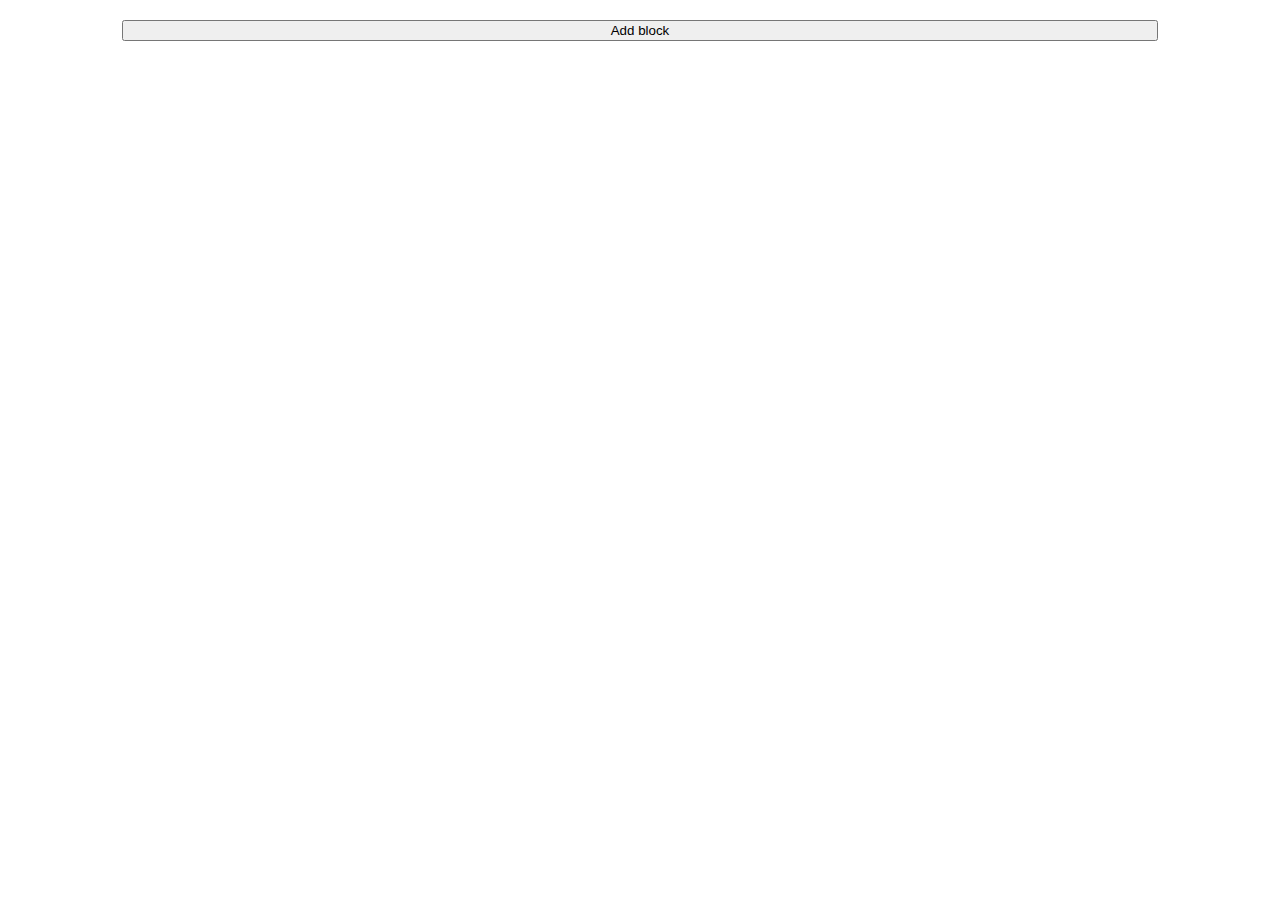
==== DOM/index.html @ c30a06d8 "Added hw with blocks" ====
<!DOCTYPE html>
<html lang="en">
<head>
    <meta charset="UTF-8">
    <meta name="viewport" content="width=device-width, initial-scale=1.0">
    <title>Document</title>
    <style>
        body{
            width: 90%;
            margin: 0 auto;
        }
        .container {
            display: flex;
            flex-wrap: wrap;
            gap: 5px;   
        }
        .add{
            display: block;
            width: 90%;
            margin: 20px auto;
        }
        .delete{
            width: 40px;
            height: 20px;
            border: 0;
        }
    </style>
</head>
<body>
    <div class="container"></div>

    <button class="add">Add block</button>

    <script src="/DOM/main.js"></script>
</body>
</html>
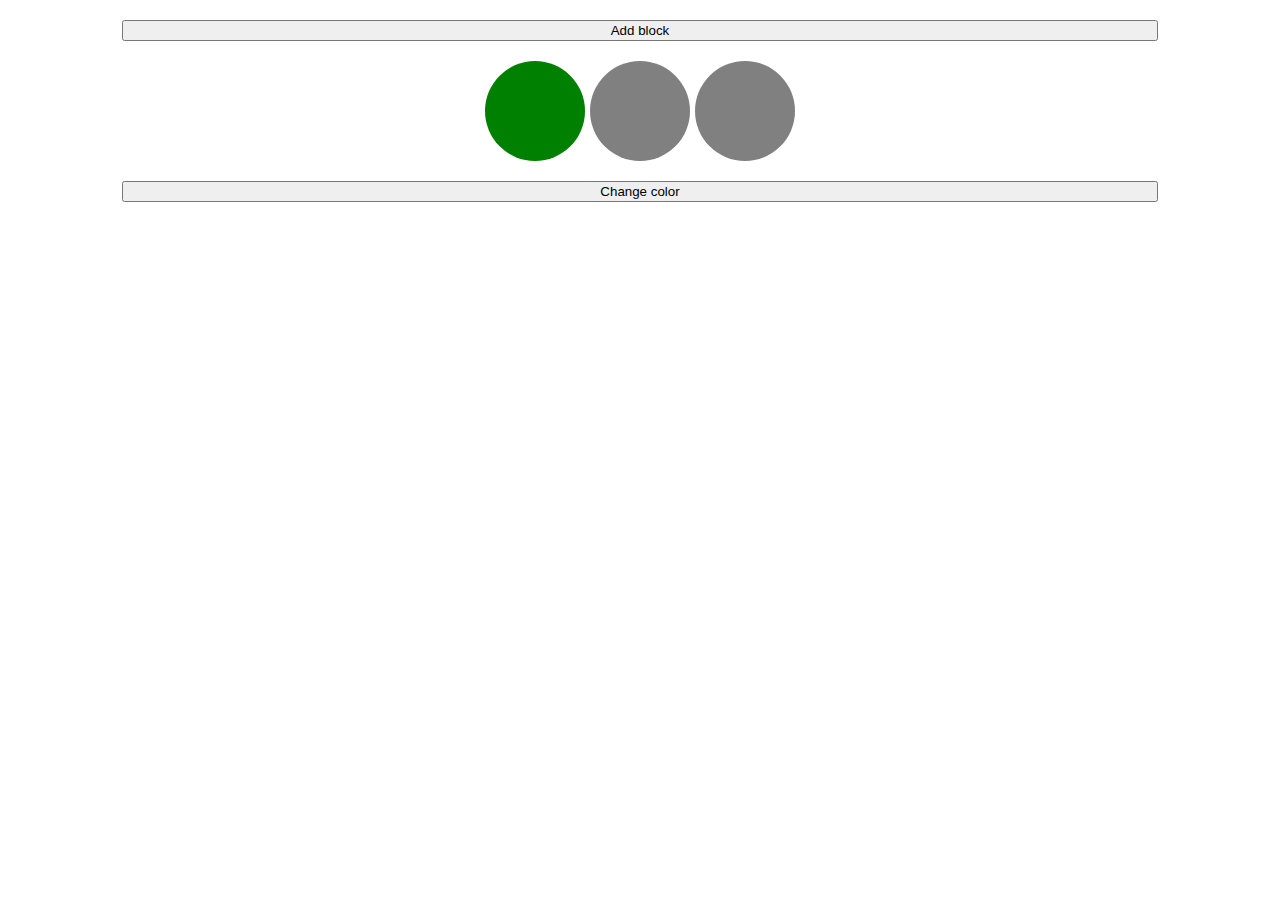
==== commit 51eafbb9: "Added hw with light" ====
--- a/DOM/index.html
+++ b/DOM/index.html
@@ -9,12 +9,12 @@
             width: 90%;
             margin: 0 auto;
         }
-        .container {
+        .container, .light{
             display: flex;
             flex-wrap: wrap;
             gap: 5px;   
         }
-        .add{
+        .add, .change{
             display: block;
             width: 90%;
             margin: 20px auto;
@@ -24,6 +24,16 @@
             height: 20px;
             border: 0;
         }
+        .light{
+            justify-content: center;
+        }
+
+        .element{
+            height: 100px;
+            width: 100px;
+            background-color: gray;
+            border-radius: 50%;
+        }
     </style>
 </head>
 <body>
@@ -31,6 +41,14 @@
 
     <button class="add">Add block</button>
 
+    <div class="light">
+        <div class="element"></div>
+        <div class="element"></div>
+        <div class="element"></div>
+    </div>
+
+    <button class="change">Change color</button>
+
     <script src="/DOM/main.js"></script>
 </body>
 </html>